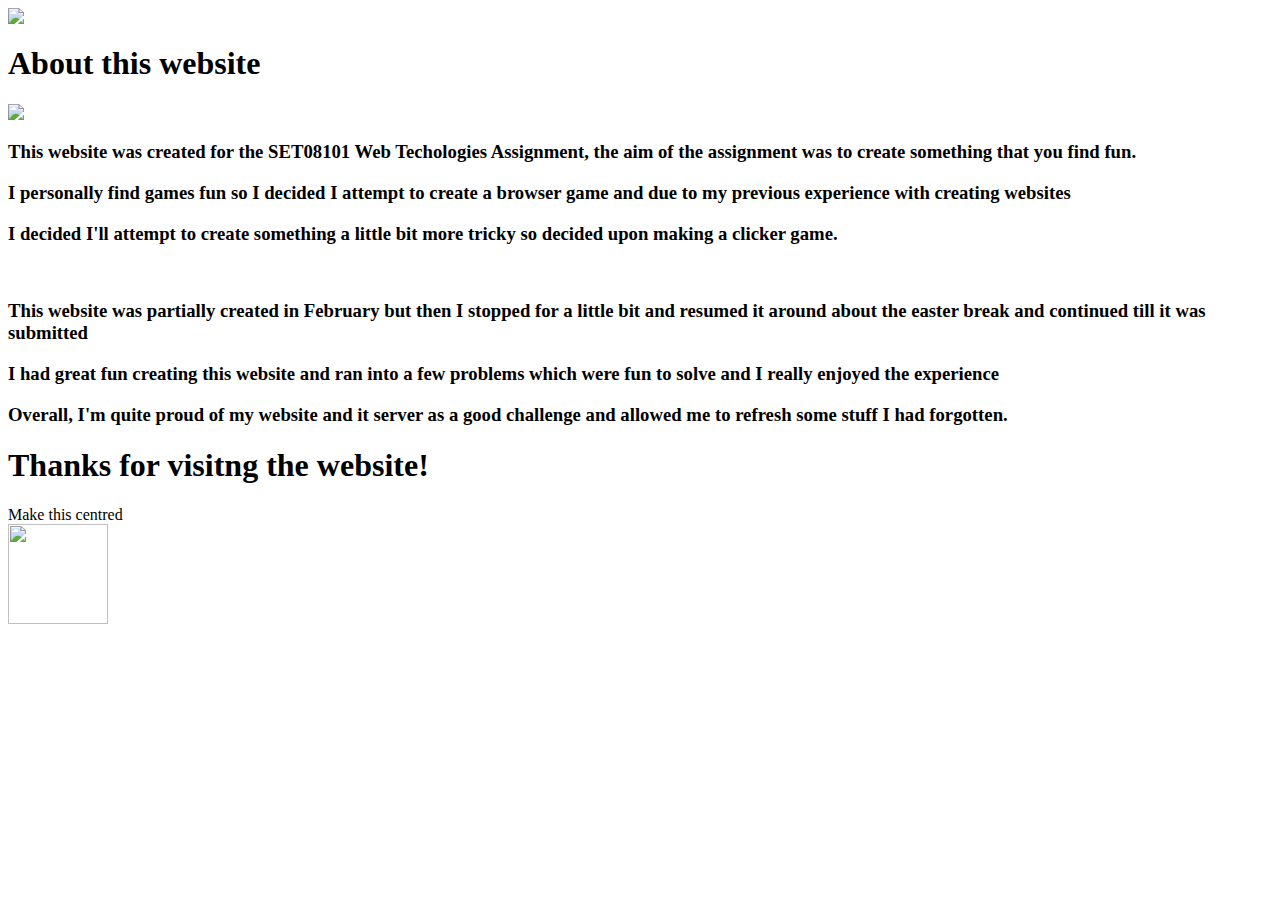
==== about/index.html @ 9cdb016c "Testing subpages" ====
<html>
<title>Web Tech </title>
<head>
	<link rel="stylesheet" href="css/style.css">
	<script src = "js/clicker.js"></script>
</head>
<body>
	<div id = "header">
		<img class = "aboutImages" src = "placeholder.png">
		<h1> About this website <h1>
		<img class = "aboutImages" src = "placeholder.png">
	</div>
	<div id = "body">
		<h3>This website was created for the SET08101 Web Techologies Assignment, the aim of the assignment was to create something that you find fun. </h3>
		<h3>I personally find games fun so I decided I attempt to create a browser game and due to my previous experience with creating websites</h3>
		<h3>I decided I'll attempt to create something a little bit more tricky so decided upon making a clicker game.</h3>
		<br><h3> This website was partially created in February but then I stopped for a little bit and resumed it around about the easter break and continued till it was submitted </h3>
		<h3> I had great fun creating this website and ran into a few problems which were fun to solve and I really enjoyed the experience </h3>
		<h3> Overall, I'm quite proud of my website and it server as a good challenge and allowed me to refresh some stuff I had forgotten.</h3>
		<h1> Thanks for visitng the website!</h1> Make this centred
		<div id = "subbar">
				<image src = "sideBar.png" onclick="subMenu()" height = "100px">
		</div>
	</div>
	<div id = "subBarDiv"  style = "display: none;">
		<svg width = "405px" height = "1000px">
			<rect width = "500px" height = "1000px" x = "0" y = "0" fill = "lightblue"/>
			<a href="Test.com">
				<text x="100" y="200">Guide Page</text>
			</a>
			<a href="Test.com">
				<text x="100" y="300">History of Clickers Game Page</text>
			</a>
			<a href="Test.com">
				<text x="100" y="400">Main Game Page</text>
			</a>
		</svg>
	</div>
</body>
</html>
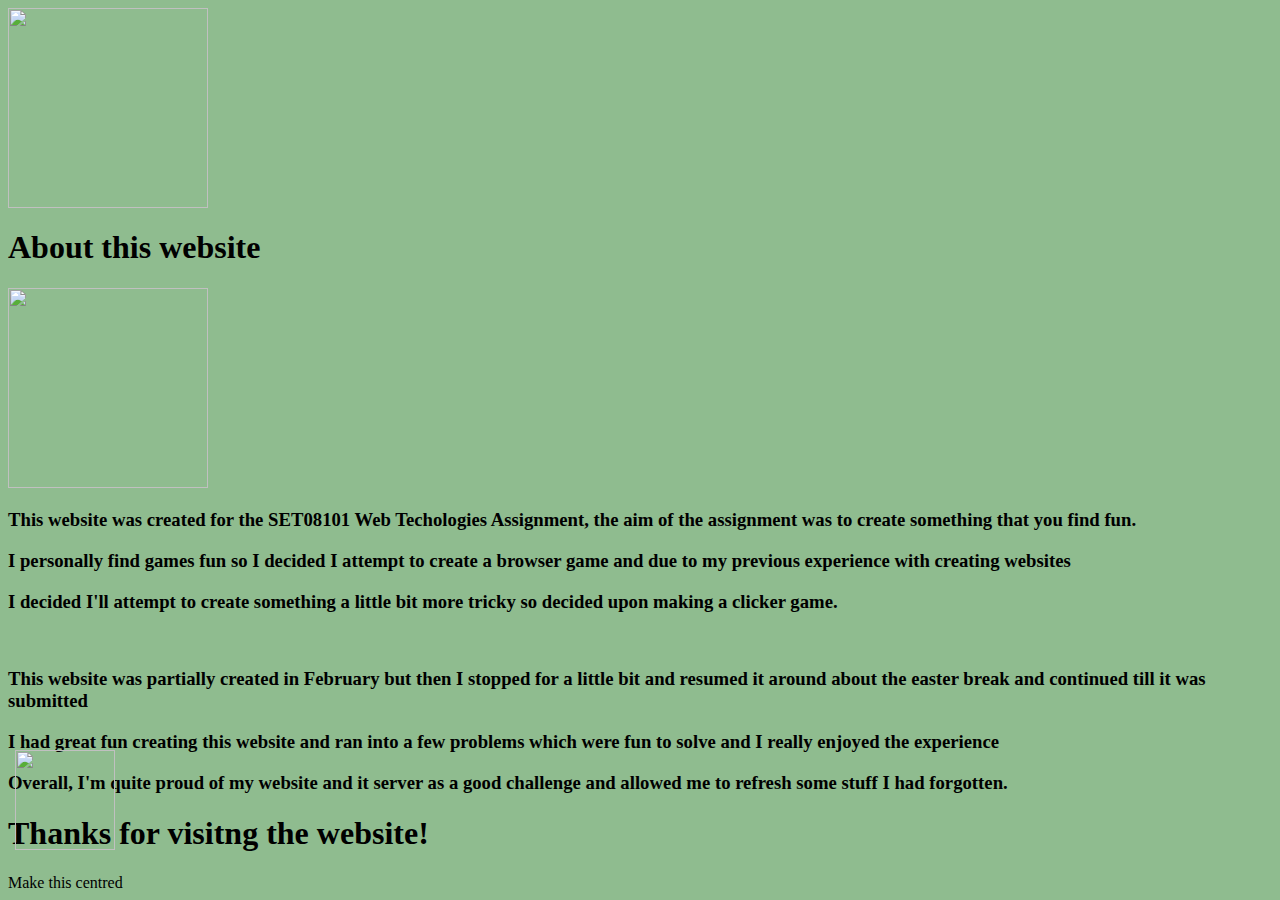
==== commit 37ef8b8c: "Finished all hyperlinks" ====
--- a/about/index.html
+++ b/about/index.html
@@ -1,8 +1,8 @@
 <html>
 <title>Web Tech </title>
 <head>
-	<link rel="stylesheet" href="css/style.css">
-	<script src = "js/clicker.js"></script>
+	<link rel="stylesheet" href="../css/style.css">
+	<script src = "../js/clicker.js"></script>
 </head>
 <body>
 	<div id = "header">
@@ -25,13 +25,13 @@
 	<div id = "subBarDiv"  style = "display: none;">
 		<svg width = "405px" height = "1000px">
 			<rect width = "500px" height = "1000px" x = "0" y = "0" fill = "lightblue"/>
-			<a href="Test.com">
+			<a href="guide/">
 				<text x="100" y="200">Guide Page</text>
 			</a>
-			<a href="Test.com">
+			<a href="history/">
 				<text x="100" y="300">History of Clickers Game Page</text>
 			</a>
-			<a href="Test.com">
+			<a href="../">
 				<text x="100" y="400">Main Game Page</text>
 			</a>
 		</svg>
--- a/css/style.css
+++ b/css/style.css
@@ -0,0 +1,71 @@
+body {
+	background-color: darkSeagreen;	
+}
+
+#mainBody {
+}
+
+
+#left { 
+	width: 30%;
+	border: 3px solid;
+	float: left;
+	height: 100%;
+}
+
+#middle {
+	width: 100%;
+	border: 3px solid;
+	height: 100%;
+}
+
+#autoAddButton1, #multiplierButton1, #incrementButton1, #autoAddButton2, #multiplierButton2, #incrementButton2 {
+	width: 100%;
+	height: 10%
+}
+
+#output {
+	margin-top: 100px;
+	margin-left: 1100px;
+}
+#printMoneyButton {
+	width: 50%;
+	height: 20%;
+	margin-top: 250px;
+	margin-left: 200px;
+}
+
+#subbar {
+	position: fixed;
+	left: 15;
+	bottom: 50;
+	padding-top: 250px;
+}
+
+
+
+#subBarDiv {
+	position: fixed;
+	bottom: 0;
+	z-index: 3;
+}
+
+#levelbar {
+	position: fixed;
+	bottom: 0;
+	
+}
+
+#header {
+	display: block;
+}
+
+.aboutImages {
+	width: 200px;
+	height: 200px
+}
+
+.historyImages {
+	width: 200px;
+	height: 200px
+}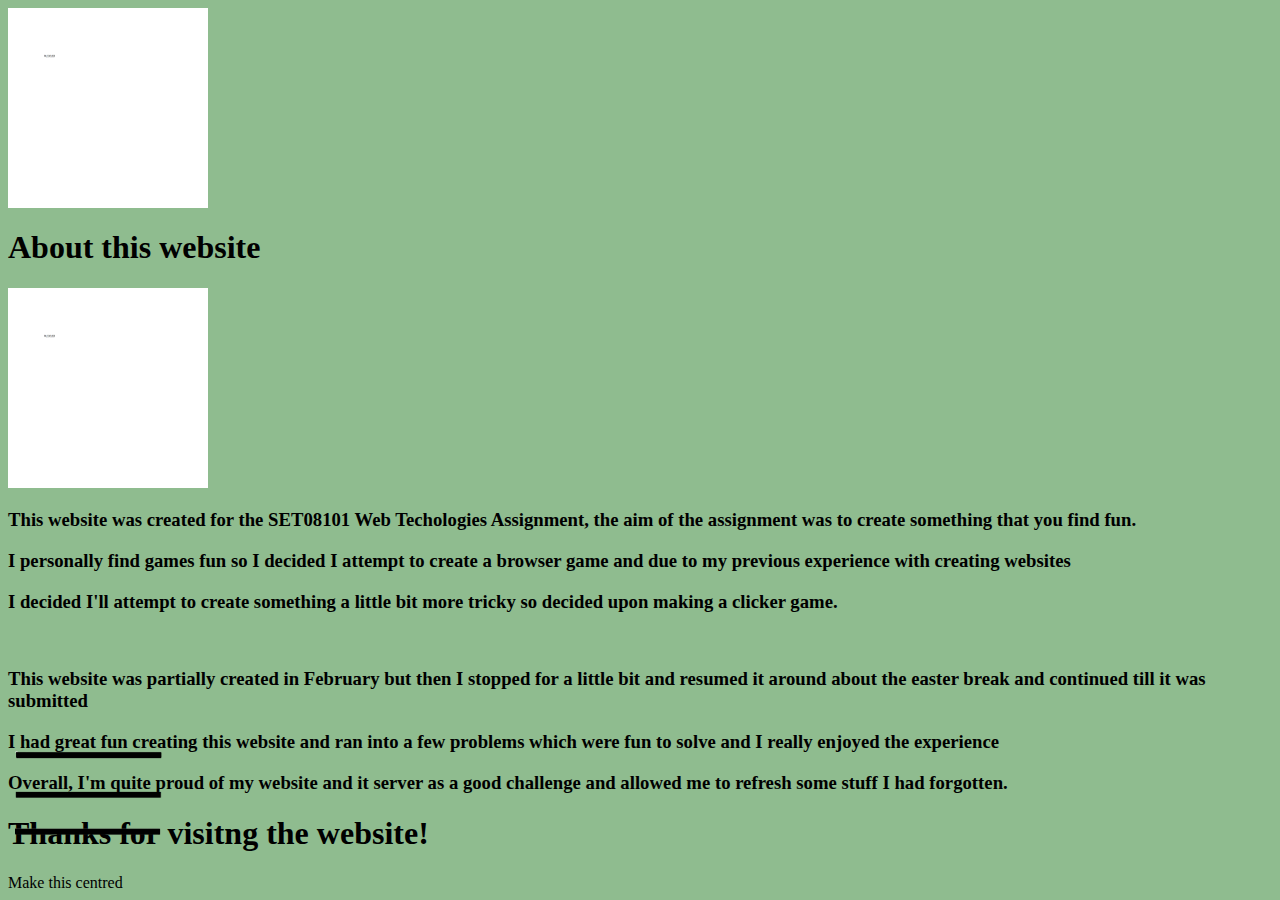
==== commit 49ee25b7: "Updates image links, and fixed hyperlinks" ====
--- a/about/index.html
+++ b/about/index.html
@@ -6,9 +6,9 @@
 </head>
 <body>
 	<div id = "header">
-		<img class = "aboutImages" src = "placeholder.png">
+		<img class = "aboutImages" src = "../images/placeholder.png">
 		<h1> About this website <h1>
-		<img class = "aboutImages" src = "placeholder.png">
+		<img class = "aboutImages" src = "../images/placeholder.png">
 	</div>
 	<div id = "body">
 		<h3>This website was created for the SET08101 Web Techologies Assignment, the aim of the assignment was to create something that you find fun. </h3>
@@ -19,16 +19,16 @@
 		<h3> Overall, I'm quite proud of my website and it server as a good challenge and allowed me to refresh some stuff I had forgotten.</h3>
 		<h1> Thanks for visitng the website!</h1> Make this centred
 		<div id = "subbar">
-				<image src = "sideBar.png" onclick="subMenu()" height = "100px">
+				<image src = "../images/sideBar.png" onclick="subMenu()" height = "100px">
 		</div>
 	</div>
 	<div id = "subBarDiv"  style = "display: none;">
 		<svg width = "405px" height = "1000px">
 			<rect width = "500px" height = "1000px" x = "0" y = "0" fill = "lightblue"/>
-			<a href="guide/">
+			<a href="../guide/">
 				<text x="100" y="200">Guide Page</text>
 			</a>
-			<a href="history/">
+			<a href="../history/">
 				<text x="100" y="300">History of Clickers Game Page</text>
 			</a>
 			<a href="../">
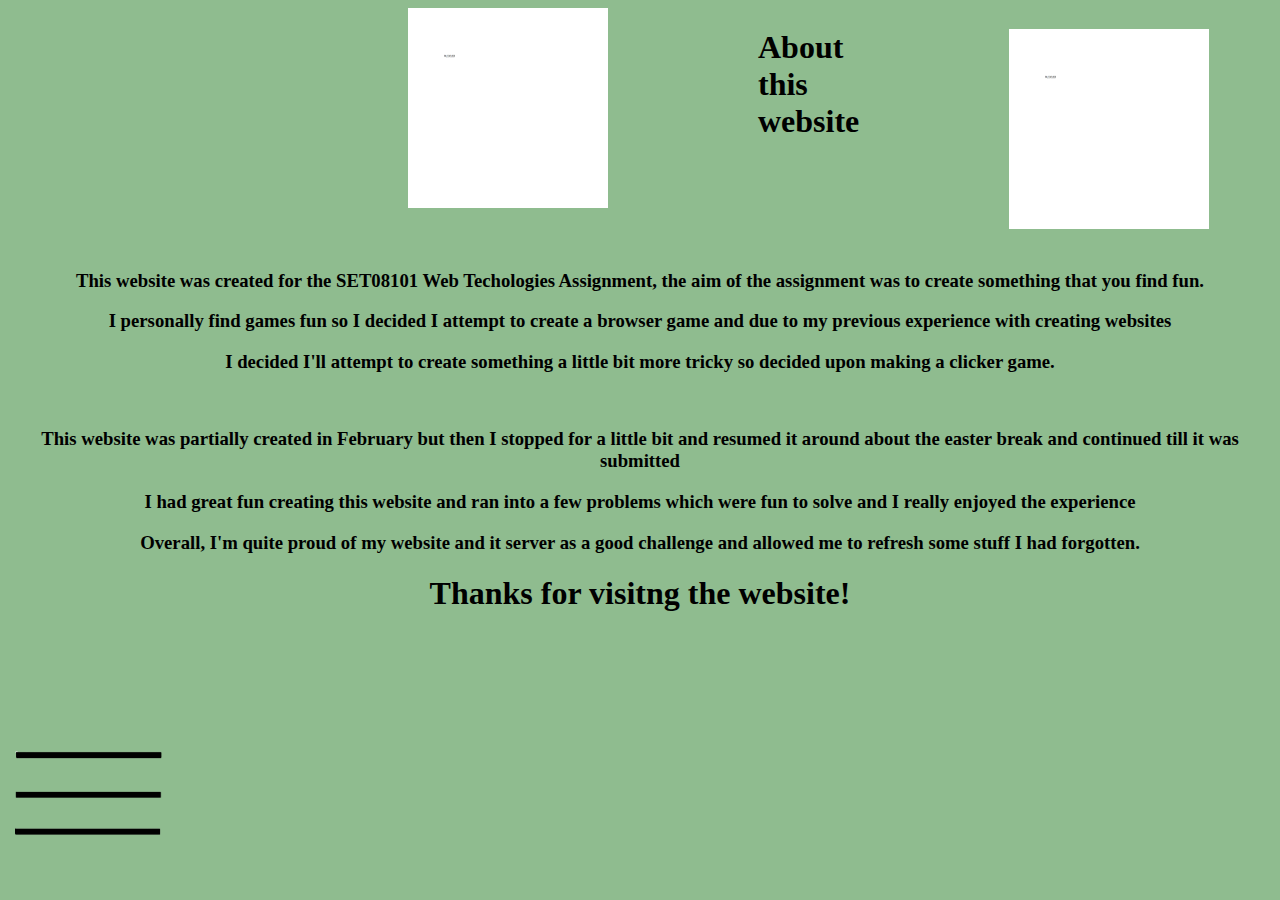
==== commit 8b98e446: "Fixed div bar not being directly left." ====
--- a/about/index.html
+++ b/about/index.html
@@ -5,19 +5,19 @@
 	<script src = "../js/clicker.js"></script>
 </head>
 <body>
-	<div id = "header">
+	<div id = "aboutHeader">
 		<img class = "aboutImages" src = "../images/placeholder.png">
 		<h1> About this website <h1>
 		<img class = "aboutImages" src = "../images/placeholder.png">
 	</div>
-	<div id = "body">
+	<div id = "aboutBody">
 		<h3>This website was created for the SET08101 Web Techologies Assignment, the aim of the assignment was to create something that you find fun. </h3>
 		<h3>I personally find games fun so I decided I attempt to create a browser game and due to my previous experience with creating websites</h3>
 		<h3>I decided I'll attempt to create something a little bit more tricky so decided upon making a clicker game.</h3>
 		<br><h3> This website was partially created in February but then I stopped for a little bit and resumed it around about the easter break and continued till it was submitted </h3>
 		<h3> I had great fun creating this website and ran into a few problems which were fun to solve and I really enjoyed the experience </h3>
 		<h3> Overall, I'm quite proud of my website and it server as a good challenge and allowed me to refresh some stuff I had forgotten.</h3>
-		<h1> Thanks for visitng the website!</h1> Make this centred
+		<h1> Thanks for visitng the website!</h1>
 		<div id = "subbar">
 				<image src = "../images/sideBar.png" onclick="subMenu()" height = "100px">
 		</div>
@@ -25,13 +25,13 @@
 	<div id = "subBarDiv"  style = "display: none;">
 		<svg width = "405px" height = "1000px">
 			<rect width = "500px" height = "1000px" x = "0" y = "0" fill = "lightblue"/>
-			<a href="../guide/">
+			<a href="../guide/index.html">
 				<text x="100" y="200">Guide Page</text>
 			</a>
-			<a href="../history/">
+			<a href="../history/index.html">
 				<text x="100" y="300">History of Clickers Game Page</text>
 			</a>
-			<a href="../">
+			<a href="../index.html">
 				<text x="100" y="400">Main Game Page</text>
 			</a>
 		</svg>
--- a/css/style.css
+++ b/css/style.css
@@ -24,6 +24,10 @@
 	height: 10%
 }
 
+#gameTitle {
+	margin-top: 25px;
+	margin-left: 1150px
+}
 #output {
 	margin-top: 100px;
 	margin-left: 1100px;
@@ -47,6 +51,7 @@
 #subBarDiv {
 	position: fixed;
 	bottom: 0;
+	left: 0;
 	z-index: 3;
 }
 
@@ -60,9 +65,31 @@
 	display: block;
 }
 
+#aboutHeader {
+	display: flex;
+	padding-left: 250px
+}
+
+#aboutBody {
+	text-align: center
+}
+
+.guideMainBody {
+	display:inline
+}
+.guideImages {
+    width: 200px;
+    float: right;
+    clear: both;
+	padding-bottom: 25px;
+}
+
+
 .aboutImages {
 	width: 200px;
-	height: 200px
+	height: 200px;
+	margin-right: 150px;
+	margin-left: 150px;
 }
 
 .historyImages {
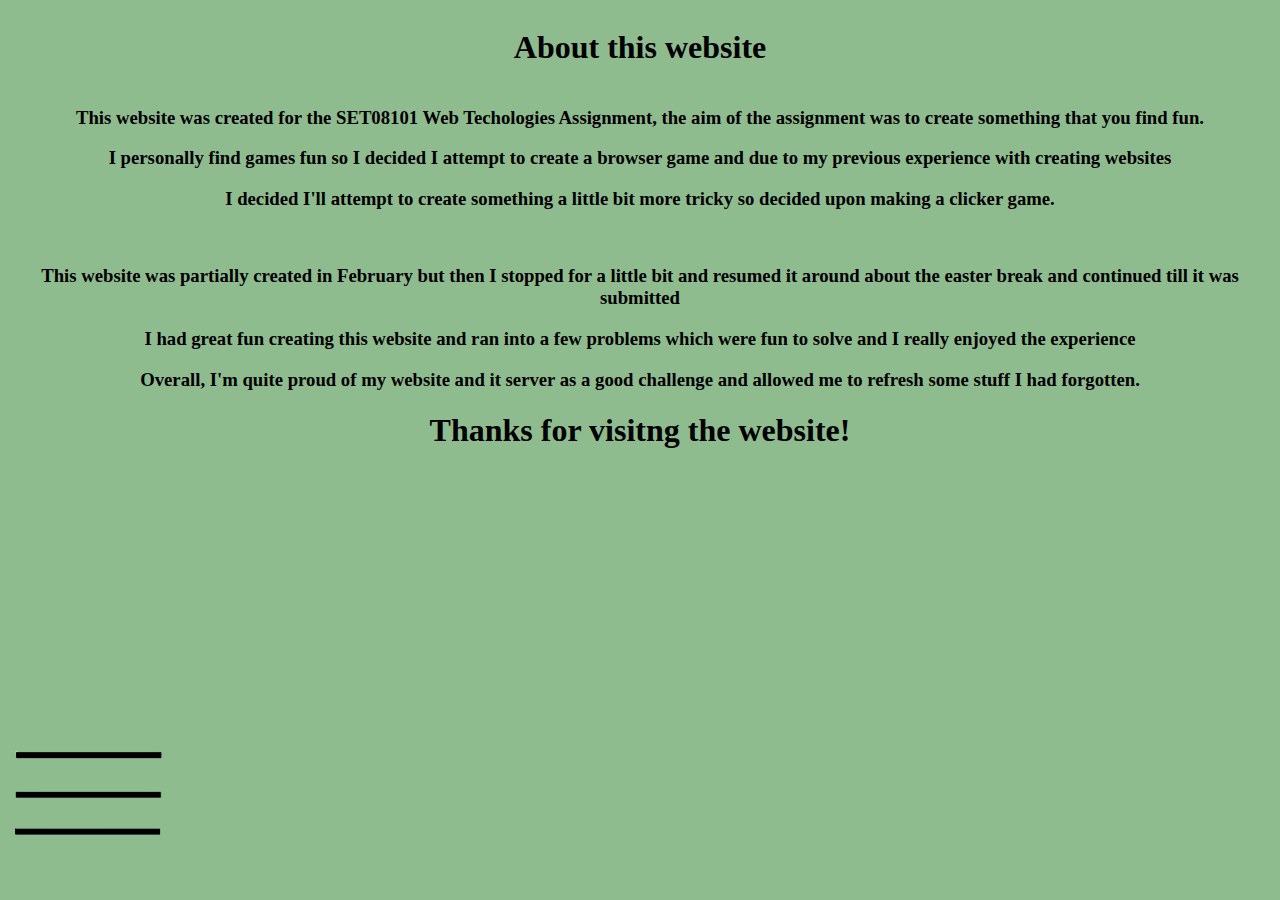
==== commit 74ba05f5: "Latest website update" ====
--- a/about/index.html
+++ b/about/index.html
@@ -6,9 +6,7 @@
 </head>
 <body>
 	<div id = "aboutHeader">
-		<img class = "aboutImages" src = "../images/placeholder.png">
 		<h1> About this website <h1>
-		<img class = "aboutImages" src = "../images/placeholder.png">
 	</div>
 	<div id = "aboutBody">
 		<h3>This website was created for the SET08101 Web Techologies Assignment, the aim of the assignment was to create something that you find fun. </h3>
--- a/css/style.css
+++ b/css/style.css
@@ -19,9 +19,10 @@
 	height: 100%;
 }
 
-#autoAddButton1, #multiplierButton1, #incrementButton1, #autoAddButton2, #multiplierButton2, #incrementButton2 {
+#autoAddButton1, #multiplierButton1, #incrementButton1 {
 	width: 100%;
-	height: 10%
+	height: 10%;
+	display: none;
 }
 
 #gameTitle {
@@ -67,7 +68,7 @@
 
 #aboutHeader {
 	display: flex;
-	padding-left: 250px
+	justify-content: center;
 }
 
 #aboutBody {
@@ -78,9 +79,10 @@
 	display:inline
 }
 .guideImages {
-    width: 200px;
-    float: right;
+	padding-top: 50px;
+    width: 500px;
     clear: both;
+	height: 300px;
 	padding-bottom: 25px;
 }
 
@@ -93,6 +95,7 @@
 }
 
 .historyImages {
-	width: 200px;
-	height: 200px
+	padding-left: 500px;
+	width: 750px;
+	height: 400px
 }